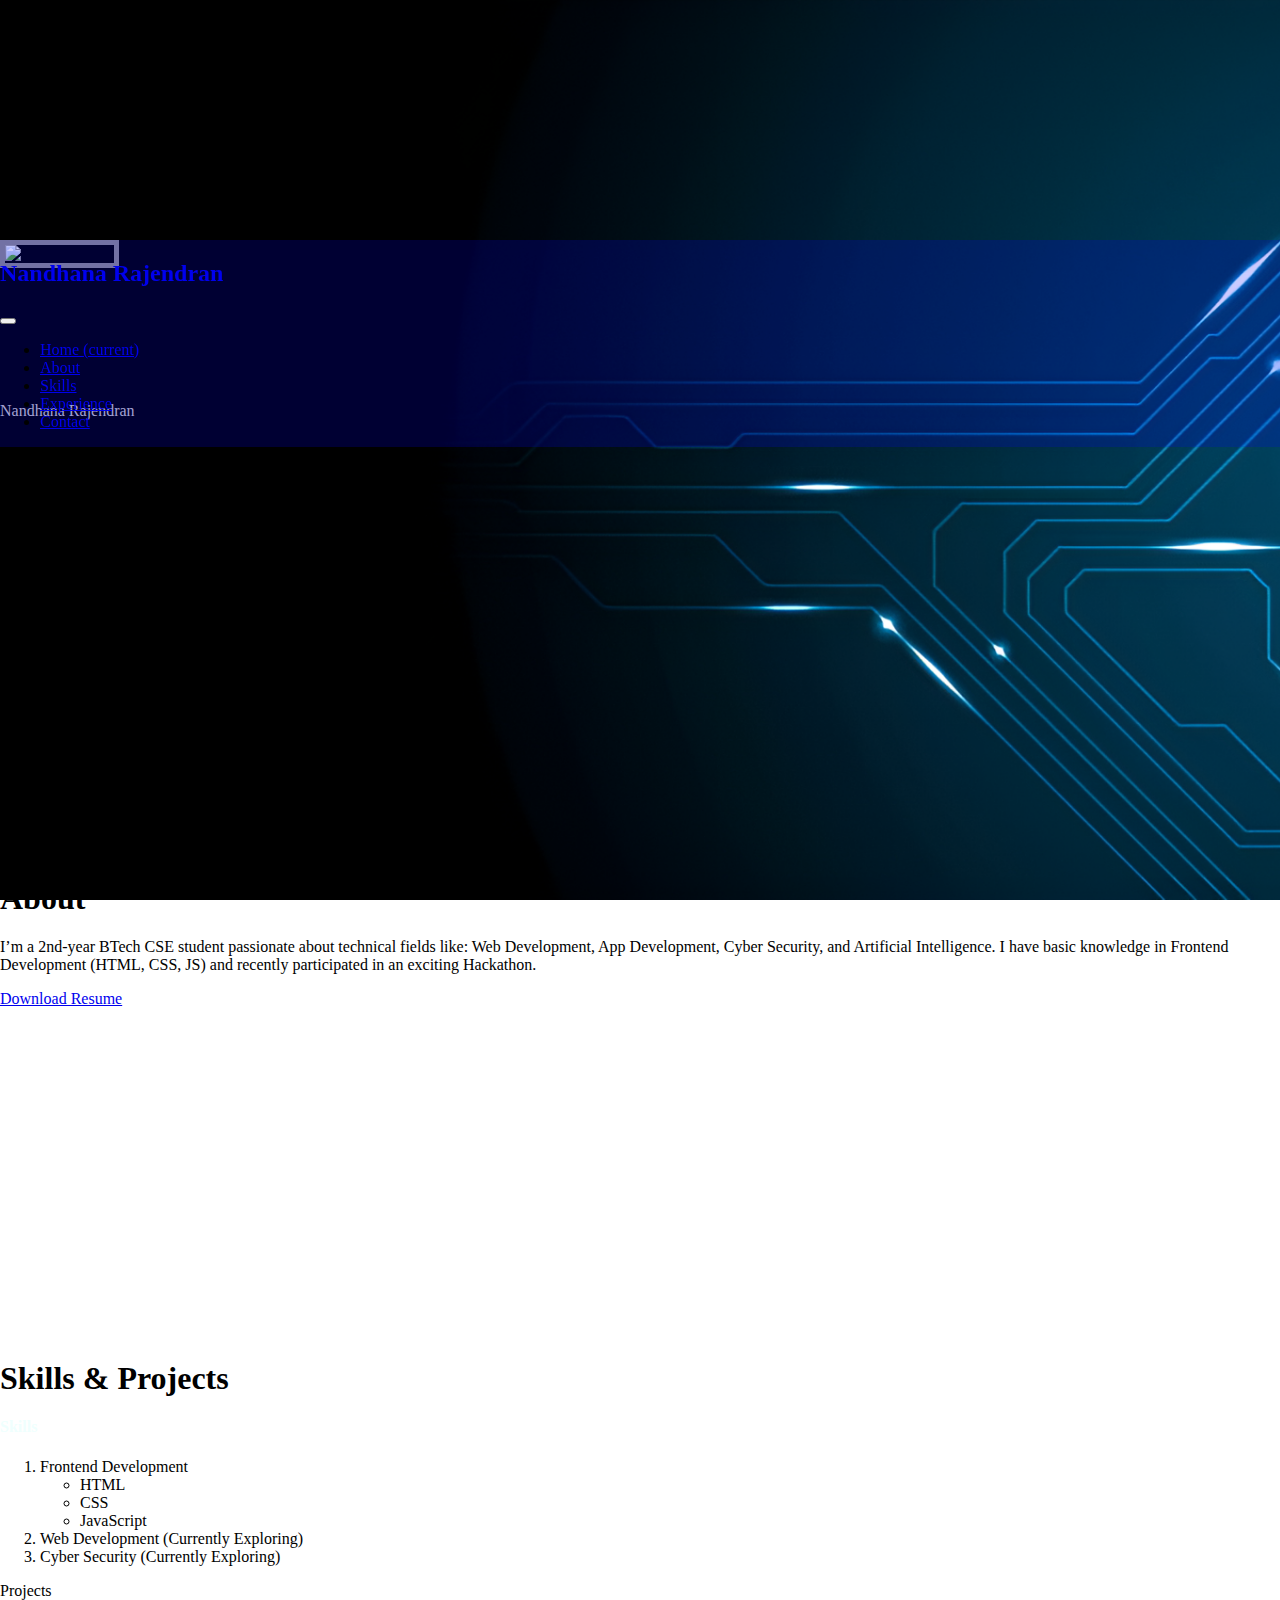
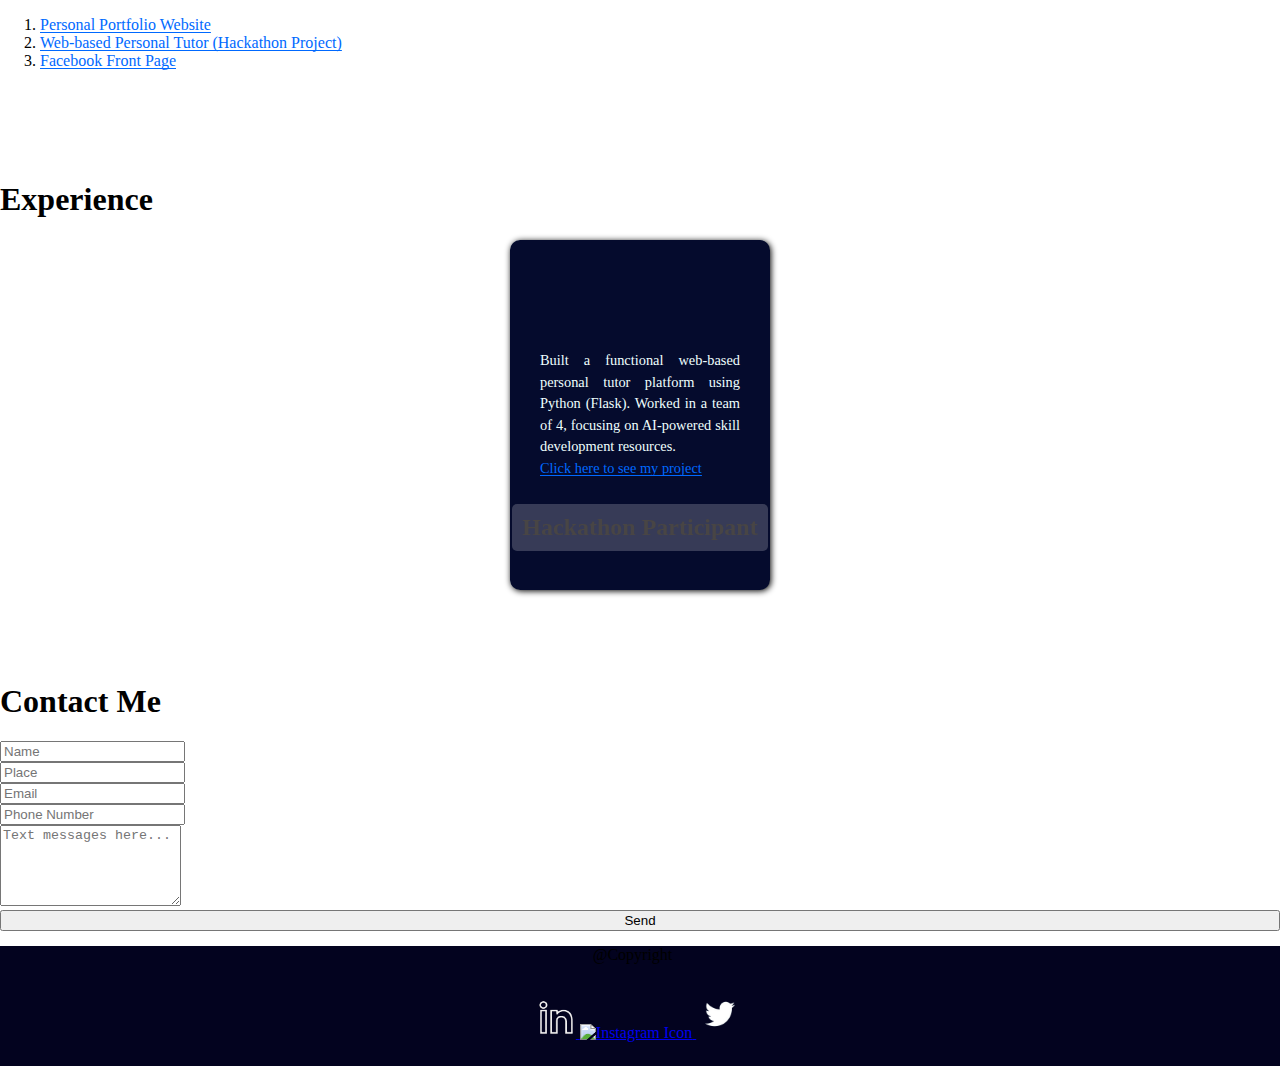
==== index.html @ a38b2cdb "Added resume link again" ====
<!DOCTYPE html>
<html lang="en">
<head>
    <meta charset="UTF-8">
    <meta name="viewport" content="width=device-width, initial-scale=1.0">
    
    <title>Nandhana Rajendran</title>
    <script src="https://code.jquery.com/jquery-3.6.0.min.js"></script>
    <link rel="icon" href="https://media.licdn.com/dms/image/v2/D5603AQGj_cmFMJHhUA/profile-displayphoto-shrink_200_200/profile-displayphoto-shrink_200_200/0/1724249133716?e=2147483647&v=beta&t=ODwcElMKSD3dZS6E4UB-l1m33o4AKypp3O7kQha-hsE">
    <link rel="stylesheet" href="https://cdn.jsdelivr.net/npm/bootstrap@4.6.2/dist/css/bootstrap.min.css" integrity="sha384-xOolHFLEh07PJGoPkLv1IbcEPTNtaed2xpHsD9ESMhqIYd0nLMwNLD69Npy4HI+N" crossorigin="anonymous">
    <link rel="stylesheet" href="style.css" type="text/css">
</head>
<body>
    <header style="position: fixed; width: 100%; z-index: 1; background-color: rgba(0, 0, 255, 0.2); backdrop-filter: blur(0.5px);">
        <div class="container-fluid">
            <div class="row align-items-center">
                <!-- Logo/Name Section -->
                <div class="col-md-6 col-9">
                    <a href="index.html" style="text-decoration: none;">
                        <h2 class="text-white p-3 pl-md-5" style="font-weight: bold;">Nandhana Rajendran</h2>
                    </a>
                </div>
    
                <!-- Navbar Section -->
                <div class="col-md-6 col-3">
                    <nav class="navbar navbar-expand-lg navbar-light">
                        <button class="navbar-toggler ml-auto" type="button" data-toggle="collapse" data-target="#navbarNav" aria-controls="navbarNav" aria-expanded="false" aria-label="Toggle navigation">
                            <span class="navbar-toggler-icon"></span>
                        </button>
    
                        <div class="collapse navbar-collapse" id="navbarNav">
                            <ul class="navbar-nav ml-auto">
                                <li class="nav-item active">
                                    <a class="nav-link text-white" href="#Home-section">Home <span class="sr-only">(current)</span></a>
                                </li>
                                <li class="nav-item">
                                    <a class="nav-link text-white" href="#About-section">About</a>
                                </li>
                                <li class="nav-item">
                                    <a class="nav-link text-white" href="#Skills/Projects-section">Skills</a>
                                </li>
                                <li class="nav-item">
                                    <a class="nav-link text-white" href="#Experience-section">Experience</a>
                                </li>

                                <li class="nav-item">
                                    <a class="nav-link text-white" href="#Contact-section">Contact</a>
                                </li>
                            </ul>
                        </div>
                    </nav>
                </div>
            </div>
        </div>
    </header>
    
    <section class="p-5" id="Home-section">
        <div class="container-fluid" style="margin-top: 15em;height: 25em;">
            <div class="row align-items-center">
                <!-- Image Section -->
                <div class="col-md-6 text-center">
                    <img 
                        src="https://media.licdn.com/dms/image/v2/D5603AQGj_cmFMJHhUA/profile-displayphoto-shrink_200_200/profile-displayphoto-shrink_200_200/0/1724249133716?e=2147483647&v=beta&t=ODwcElMKSD3dZS6E4UB-l1m33o4AKypp3O7kQha-hsE" 
                        alt="Profile Picture" 
                        class="img-fluid rounded-circle" 
                        style="max-width: 200px; border: 5px solid #8f8e8e;">
                </div>
                <!-- Text Section -->
                <div class="col-md-6 text-center text-md-left pt-4 pt-md-0">
                    <h4 class="mb-3 text-light">Computer Science Engineering Student</h4>
                    <h5 class="text-light">GEC Idukki</h5>
                    <p class="mt-3 font-italic text-light">"The choices we make will make us"</p>
                    <footer class="blockquote-footer" style="color: #cccbcb;"> Nandhana Rajendran</footer>
                </div>
            </div>
        </div>
    </section>
    
    <section class="p-5 "  id="About-section">
        <div class="container-fluid" style="height: 25em;margin-top: 15em;">
            <h1 class="text-center mb-5 text-light" >About</h1>
            <div class="row justify-content-center">
                <div class="col-12 col-md-8 text-center">
                    <p class="text-light mb-4">
                        I’m a 2nd-year BTech CSE student passionate about technical fields like: 
                        <span class="font-weight-bold text-light pl-3 mb-4">Web Development, App Development, Cyber Security, and Artificial Intelligence.</span>
                    
                        I have basic knowledge in Frontend Development (HTML, CSS, JS) and recently participated in an exciting Hackathon.
                    </p>
                    <a href="My_resume.pdf" download="Resume_Nandhana_Rajendran.pdf" class="btn btn-primary">Download Resume</a>

                </div>
            </div>
        </div>
    </section>
    
    <section class="p-5" id="Skills/Projects-section">
        <div class="container-fluid" style="height: 25em;margin-top: 5em;">
            <h1 class="text-center mb-5 text-light ">Skills & Projects</h1>         
            <div class="container mt-4">
                <div class="row justify-content-center">
                    <!-- Skills Card (Left) -->
                    <div class="col-12 col-md-5 mb-4 d-flex" >
                        <div class="card border-success mb-3 w-100 h-100 d-flex flex-column">
                            <div class="card-header bg-dark border-success"><h4 id="text">Skills</h4></div>
                            <div class="card-body bg-dark text-light d-flex flex-column justify-content-center" >
                                <ol>
                                    <li>Frontend Development
                                        <ul>
                                            <li>HTML</li>
                                            <li>CSS</li>
                                            <li>JavaScript</li>
                                        </ul>
                                    </li>
                                    <li>Web Development (Currently Exploring)</li>
                                    <li>Cyber Security (Currently Exploring)</li>
                                </ol>
                            </div>
                        </div>
                    </div>
            
                    <!-- Projects Card (Right) -->
                    <div class="col-12 col-md-5 mb-4 d-flex" >
                        <div class="card border-success mb-3 w-100 h-100 d-flex flex-column">
                            <div class="card-header text-light bg-dark border-success">Projects</div>
                            <div class="card-body bg-dark text-light d-flex flex-column justify-content-center">
                                <ol>
                                    <li><a href="https://nandhanarajendran.github.io/nandhanarajendran/" class="projectlink text-light">Personal Portfolio Website</a></li>
                                    <li><a href="https://navyamariamjohn.github.io/Axon/" class="projectlink text-light">Web-based Personal Tutor (Hackathon Project)</a></li>
                                    <li><a href="https://nandhanarajendran.github.io/FacebookFrontPage/" class="projectlink text-light">Facebook Front Page</a></li>
                                </ol>
                            </div>
                        </div>
                    </div>
                </div>
            </div>
        </div>
    </section>
    
    

    <section class="p-5" id="Experience-section">
        <div class="container-fluid mt-5" style="height: 30em;">
            <h1 class="text-center mb-4 text-light">Experience</h1>
            <div class="row">
                <!-- Card 1 -->
                <div class="col-md-4 mb-4">
                    <div class="book">
                        <div class="cover">
                            <h5 class="card-title">Hackathon Participant</h5>
                        </div>
                        <div class="content">
                            <p class="card-text">
                                Built a functional web-based personal tutor platform using Python (Flask).
                                Worked in a team of 4, focusing on AI-powered skill development resources.<br>
                                <a href="https://navyamariamjohn.github.io/Axon/" class="projectlink">Click here to see my project</a>
                            </p>
                        </div>
                    </div>
                </div>
            </div>
        </div>
    </section>
    
    <section class="ml-2" id="Contact-section">
        <div class="container-fluid mt-4">
            <div class="row pt-3">
                <h1 class="text-center col-12 mb-4 text-light">Contact Me</h1>
                <form id="submit-form" action="" class="row w-100 px-5">
                    <!-- Left column -->
                    <div class="form-group col-md-6 col-12">
                        <input class="form-control mb-3" type="text" placeholder="Name" required="true">
                    </div>
                    <!-- Right column -->
                    <div class="form-group col-md-6 col-12">
                        <input type="text" class="form-control mb-3" placeholder="Place" required="true">
                    </div>
                    <!-- Email field -->
                    <div class="form-group col-md-6 col-12">
                        <input class="form-control mb-3" type="email" placeholder="Email" required="true">
                    </div>
                    <!-- Phone number -->
                    <div class="form-group col-md-6 col-12">
                        <input type="tel" class="form-control mb-3" placeholder="Phone Number">
                    </div>
                    <!-- Textarea -->
                    <div class="form-group col-12">
                        <textarea class="form-control mb-3" rows="5" placeholder="Text messages here..."></textarea>
                    </div>
                    <!-- Button centered -->
                    <div class="form-group col-12 text-center">
                        <button type="submit" class="btn btn-primary" style="width: 100%;">Send</button>
                    </div>
                </form>
            </div>
        </div>
    </section>

    <footer style="background-color: rgb(3, 3, 31); height: 7.5em;">
        <div class="container text-center text-light" >
            <div class="row ">
                <div class="col-md-12" style="text-align:center; ">
                    <p style="margin-top: 15px;margin-right: 15px;">@Copyright</p>
                    <a href="https://www.linkedin.com/in/nandhana-rajendran-581332304?utm_source=share&utm_campaign=share_via&utm_content=profile&utm_medium=android_app" class="icon">
                        <img src="linkedin-removebg-preview.png" alt="LinkedIn Icon" style="width: 2.5em; margin-top: 1px;">
                    </a>
                    <a href="https://www.instagram.com/crazy_psyche_?igsh=MW05ZnFhOGg3ZTkzdg==" class="icon">
                        <img src="https://img.icons8.com/m_outlined/200/FFFFFF/instagram-new--v2.png" alt="Instagram Icon" style="width: 2.3em;margin-top: 10px;">
                    </a>
                    <a href="https://x.com/Nandhana_PR_?t=JYa28MVkNIq2ptMJVej4LA&s=09" class="icon">
                        <img src="twitter-removebg-preview.png" alt="Twitter Icon" style="width: 3em;margin-top: 10px;">
                    </a>
                    
                </div>
            </div>
        </div>
    </footer>



   
    <script src="https://cdn.jsdelivr.net/npm/popper.js@1.16.1/dist/umd/popper.min.js" integrity="sha384-9/reFTGAW83EW2RDu2S0VKaIzap3H66lZH81PoYlFhbGU+6BZp6G7niu735Sk7lN" crossorigin="anonymous"></script>
    <script src="https://cdn.jsdelivr.net/npm/bootstrap@4.6.2/dist/js/bootstrap.min.js" integrity="sha384-+sLIOodYLS7CIrQpBjl+C7nPvqq+FbNUBDunl/OZv93DB7Ln/533i8e/mZXLi/P+" crossorigin="anonymous"></script>
   

    <script>
        $("#submit-form").submit((e)=>{
            e.preventDefault()
            $.ajax({
                url:"https://script.google.com/macros/s/AKfycbwpc303O0jQHIRCZm8H4dCjyQ5shJPN2wZEeqZCT5_t5BeEvz9gezL5pn_VggtBOR8o/exec",
                data:$("#submit-form").serialize(),
                method:"post",
                success:function (response){
                    console.log("FUnctio working properly")
                    alert("Form submitted successfully")
                    window.location.reload()
                    //window.location.href="https://google.com"
                },
                error:function (err){
                    alert("Something Error")
    
                }
            })
        })
    </script>
</body>
</html>
---- style.css ----
.navbar-toggler-icon{
    filter: invert(1);
}
html{
    scroll-behavior: smooth;
}
.book {
    position: relative;
    width: 260px;
    height: 350px;
    border-radius: 10px;
    background-color: #effffe;
    box-shadow: 1px 1px 6px #000;
    transform: preserve-3d;
    perspective: 2000px;
    display: flex;
    align-items: center;
    justify-content: center;
    color: #000;
    text-align: center;
    margin: auto;
    overflow: hidden;
}

.book:hover .cover {
    transition: all 0.5s;
    transform: rotateY(-80deg);
}

.cover {
    position: absolute;
    width: 100%;
    height: 100%;
    background-size: cover;
    background-position: center;
    transform-origin: 0;
    box-shadow: 1px 1px 1px #000;
    display: flex;
    flex-direction: column;
    align-items: center;
    justify-content: space-around;
    transition: all 0.5s;
    border-radius: 10px;
}

.content {
    width: 90%;
    height: 90%;
    display: flex;
    align-items: center;
    justify-content: center;
    text-align: center;
    background-color: #050b2d;
    color: #effffe;
    padding: 20px;
    border-radius: 10px;
    box-shadow: 0 5px 15px rgba(0, 0, 0, 0.2);
}

.card-title {
    font-size: 1.5rem;
    color: rgb(72, 69, 69);
    background: rgba(255, 255, 255, 0.2);
    backdrop-filter: blur(10px);
    padding: 10px;
    margin-top: 11em;
    border-radius: 5px;
    text-align: center;
    z-index: 1;
}

.card-text {
    font-size: 0.9rem;
    line-height: 1.5;
    text-align: justify;
    color: #effffe;
    padding: 10px;
    margin: 0;
    
}
/* Hover styles for icons */
.icon img {
    transition: transform 0.3s ease, filter 0.3s ease;
}

.icon img:hover {
    transform: scale(1.2); /* Enlarges the icon */
    filter: brightness(1.5); /* Brightens the icon */
}
body{
    background-image: url('BackgroundPic_enhanced.png');
    background-size: cover; /* Ensures the image covers the whole background */
    background-position: center; /* Centers the image */
    background-attachment: fixed; /* Makes the background image stay fixed when scrolling */
    height: 100vh; /* Makes sure the background covers the entire viewport height */
    margin: 0; /* Removes any default margin */
    opacity: 10px;
}
@media (max-width: 768px) {
    .form-group input, .form-group textarea {
        width: 100% !important; /* Ensure the inputs take the full width */
        font-size: 1.2rem; /* Adjust font size for better visibility */
        padding: 1rem; /* Increase padding for more space inside the input fields */
    }
}
.projectlink{
    background: linear-gradient(rgb(0, 105, 255), rgb(0, 105, 255)) center bottom / 100% 1px no-repeat;
    border-bottom: medium;
    color: rgb(0, 105, 255);
    text-decoration: none;
    transition: background 300ms ease-in-out, color 300ms ease-in-out;
}





/* Flip Card Container */
.flip-card {
    background-color: transparent;
    width: 100%;
    height: 250px;
    perspective: 1000px; /* Creates 3D space */
}

/* Flip Card Inner Wrapper */
.flip-card-inner {
    position: relative;
    width: 100%;
    height: 100%;
    text-align: center;
    transition: transform 0.6s;
    transform-style: preserve-3d;
}

/* Flip Card on Hover */
.flip-card:hover .flip-card-inner {
    transform: rotateY(180deg); /* Flip effect */
}

/* Front and Back Styles */
.flip-card-front,
.flip-card-back {
    position: absolute;
    width: 100%;
    height: 100%;
    backface-visibility: hidden; /* Hides the back side while front is visible */
    border-radius: 10px;
    display: flex;
    justify-content: center;
    align-items: center;
    padding: 1em;
    box-shadow: 0 4px 8px rgba(0, 0, 0, 0.2);
}

/* Front Side */
.flip-card-front {
    background: #282828;
    color: #ffffff;
}

/* Back Side */
.flip-card-back {
    background: #007bff;
    color: #ffffff;
    transform: rotateY(180deg); /* Flips the back content */
}
#card2{
    opacity: .10;
}
#text{
    color: #effffe;
}
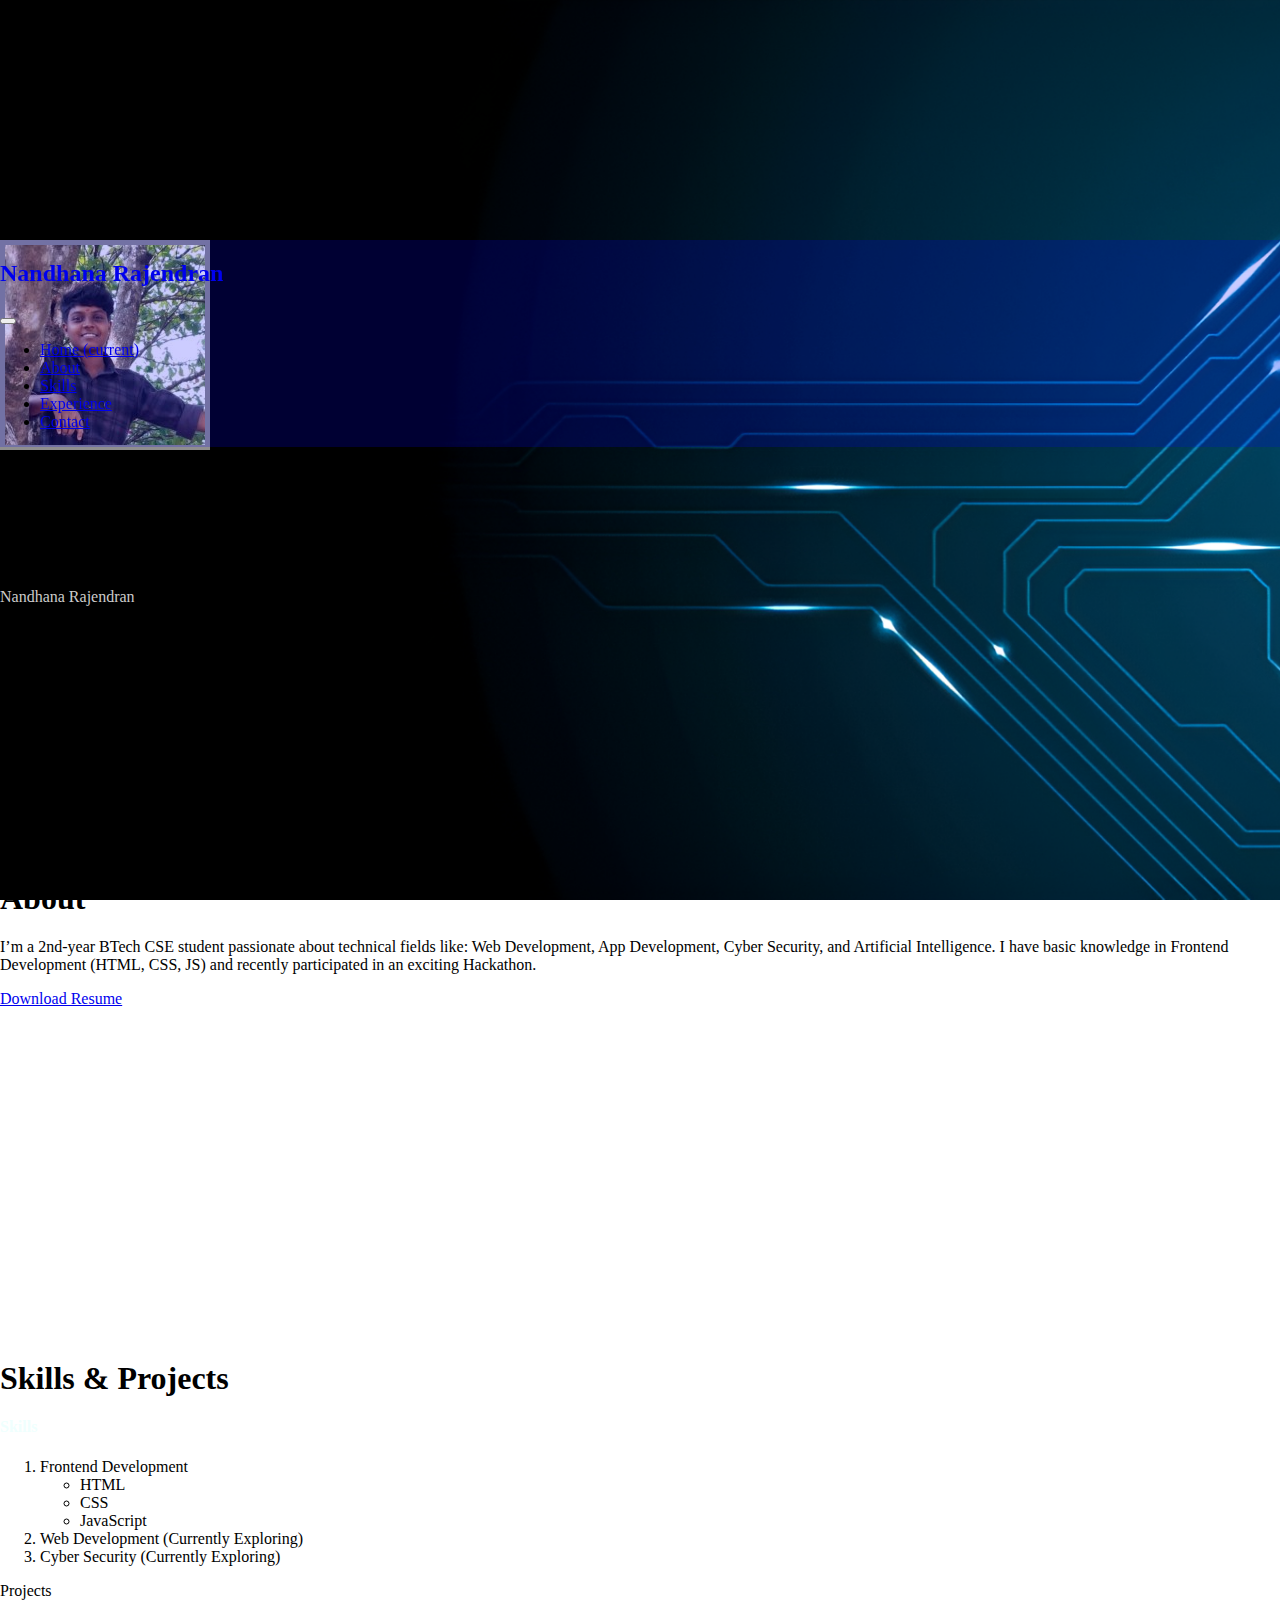
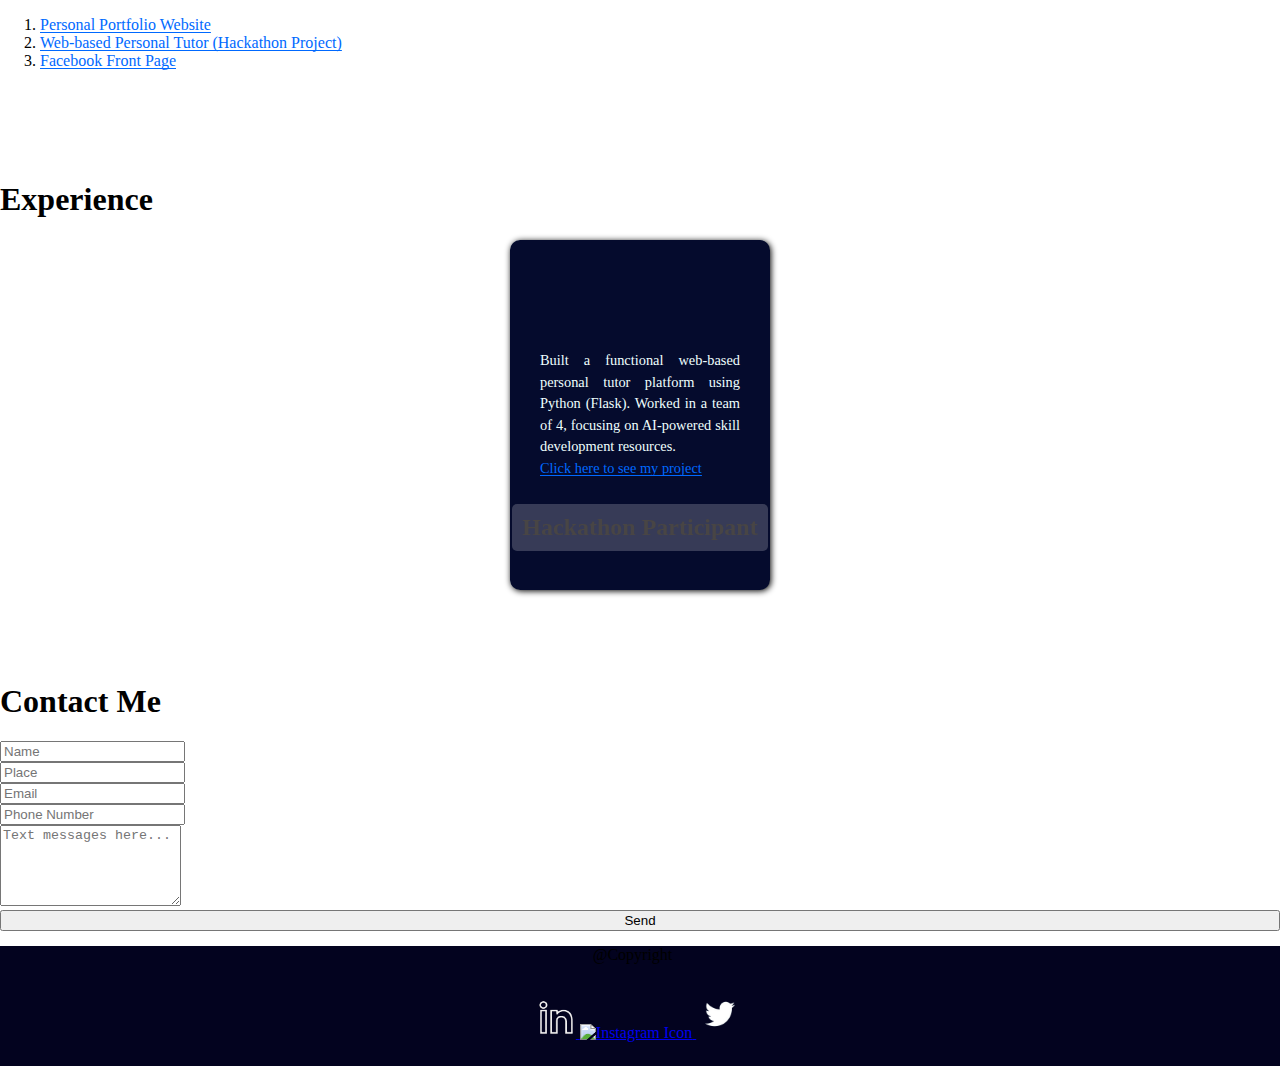
==== commit 7f12931e: "Profile pic stored locally" ====
--- a/index.html
+++ b/index.html
@@ -60,7 +60,7 @@
                 <!-- Image Section -->
                 <div class="col-md-6 text-center">
                     <img 
-                        src="https://media.licdn.com/dms/image/v2/D5603AQGj_cmFMJHhUA/profile-displayphoto-shrink_200_200/profile-displayphoto-shrink_200_200/0/1724249133716?e=2147483647&v=beta&t=ODwcElMKSD3dZS6E4UB-l1m33o4AKypp3O7kQha-hsE" 
+                        src="ProfilePic.jpeg" 
                         alt="Profile Picture" 
                         class="img-fluid rounded-circle" 
                         style="max-width: 200px; border: 5px solid #8f8e8e;">
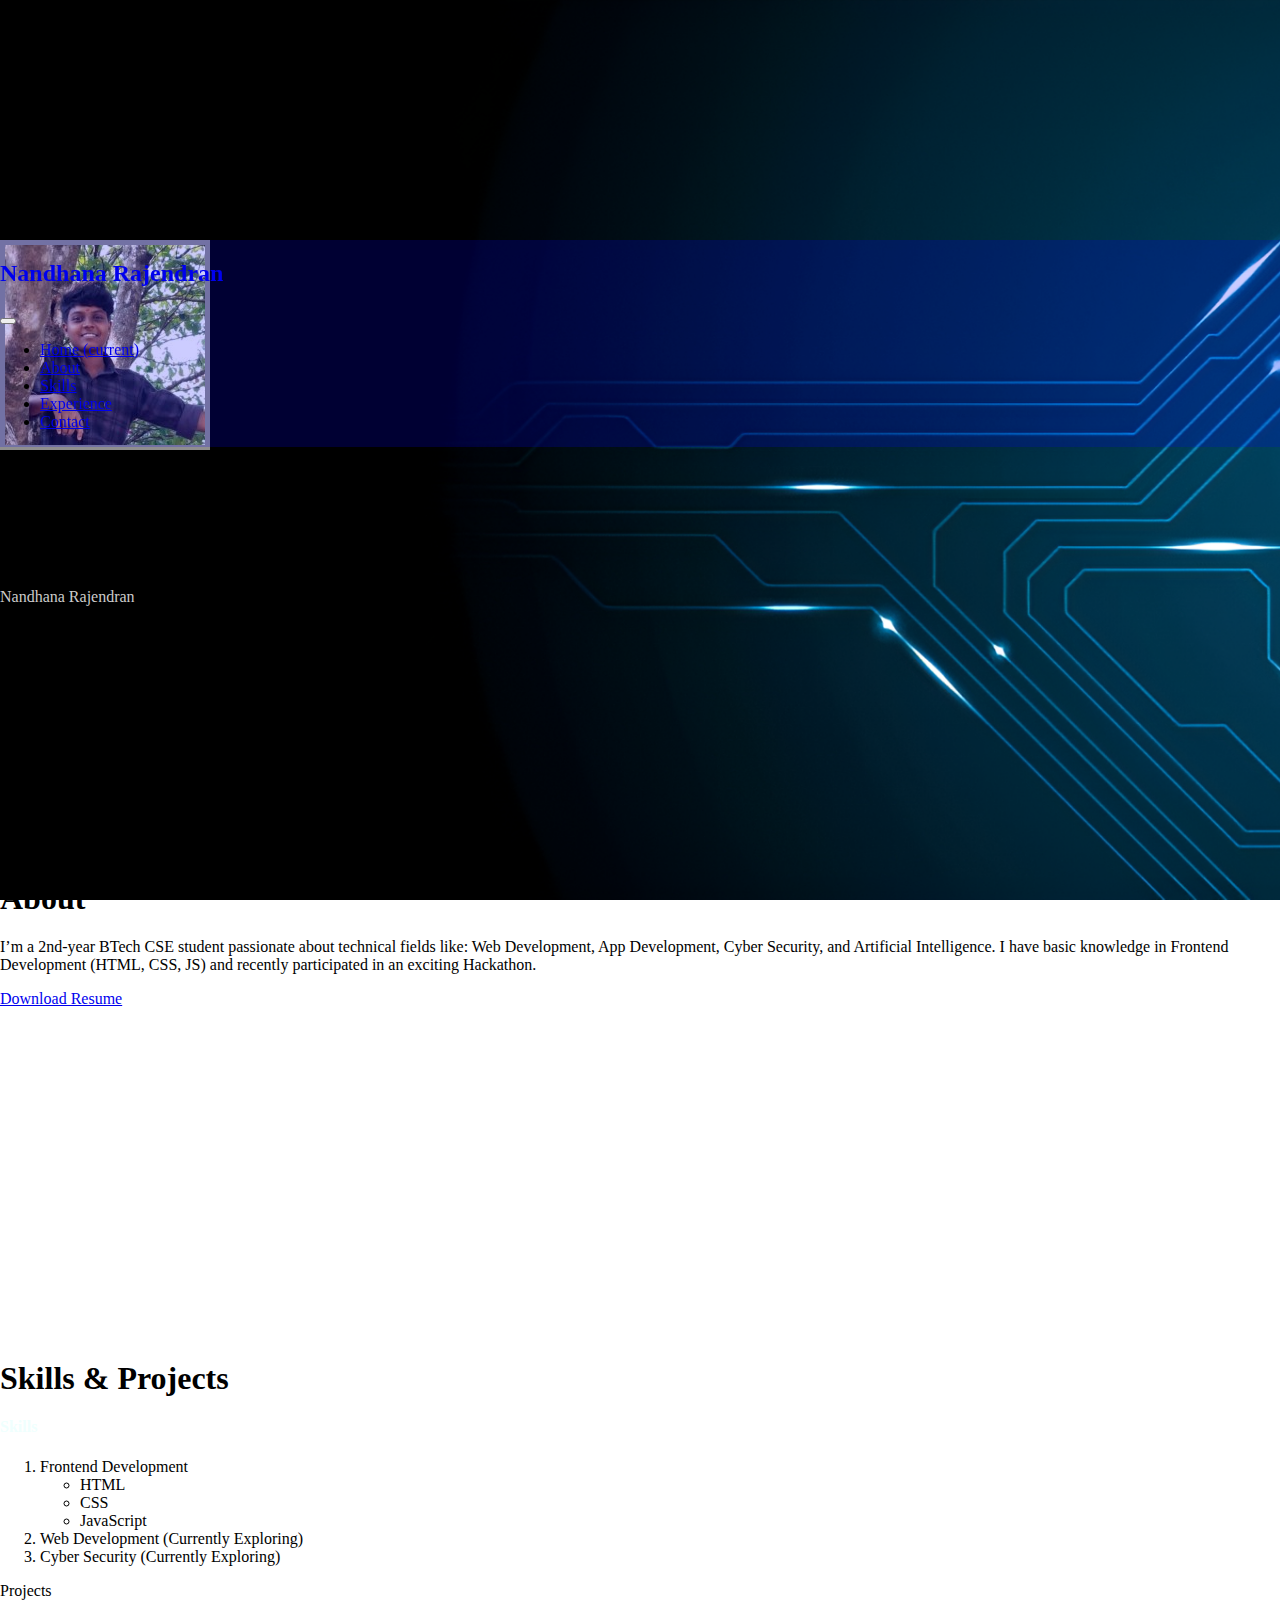
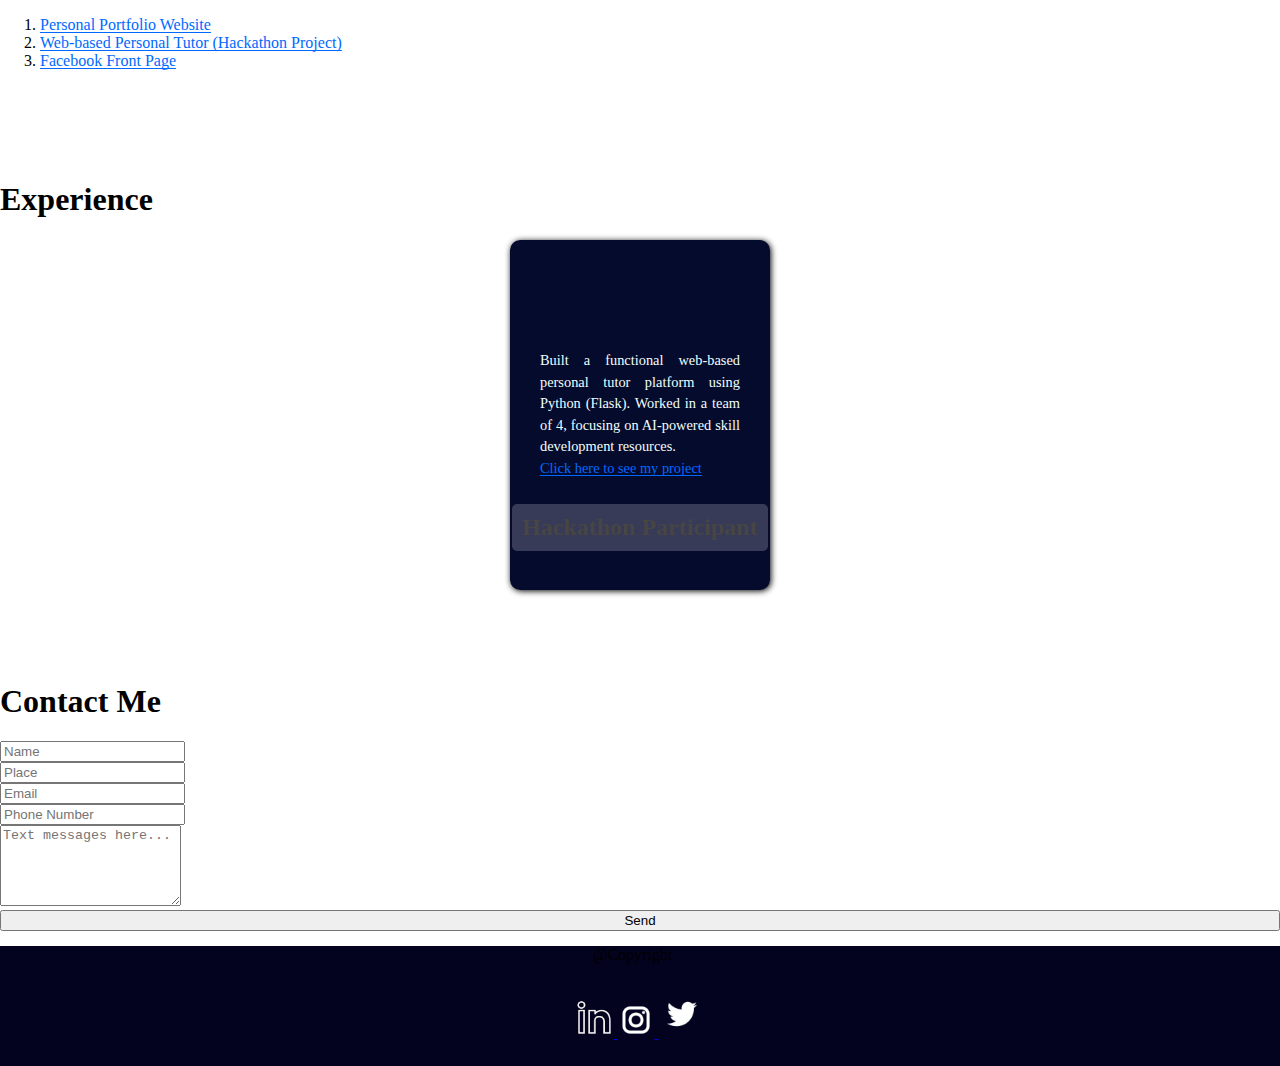
==== commit 77e2a92c: "Social media icons stored locally" ====
--- a/index.html
+++ b/index.html
@@ -205,7 +205,7 @@
                         <img src="linkedin-removebg-preview.png" alt="LinkedIn Icon" style="width: 2.5em; margin-top: 1px;">
                     </a>
                     <a href="https://www.instagram.com/crazy_psyche_?igsh=MW05ZnFhOGg3ZTkzdg==" class="icon">
-                        <img src="https://img.icons8.com/m_outlined/200/FFFFFF/instagram-new--v2.png" alt="Instagram Icon" style="width: 2.3em;margin-top: 10px;">
+                        <img src="instagramIcon.png" alt="Instagram Icon" style="width: 2.3em;margin-top: 10px;">
                     </a>
                     <a href="https://x.com/Nandhana_PR_?t=JYa28MVkNIq2ptMJVej4LA&s=09" class="icon">
                         <img src="twitter-removebg-preview.png" alt="Twitter Icon" style="width: 3em;margin-top: 10px;">
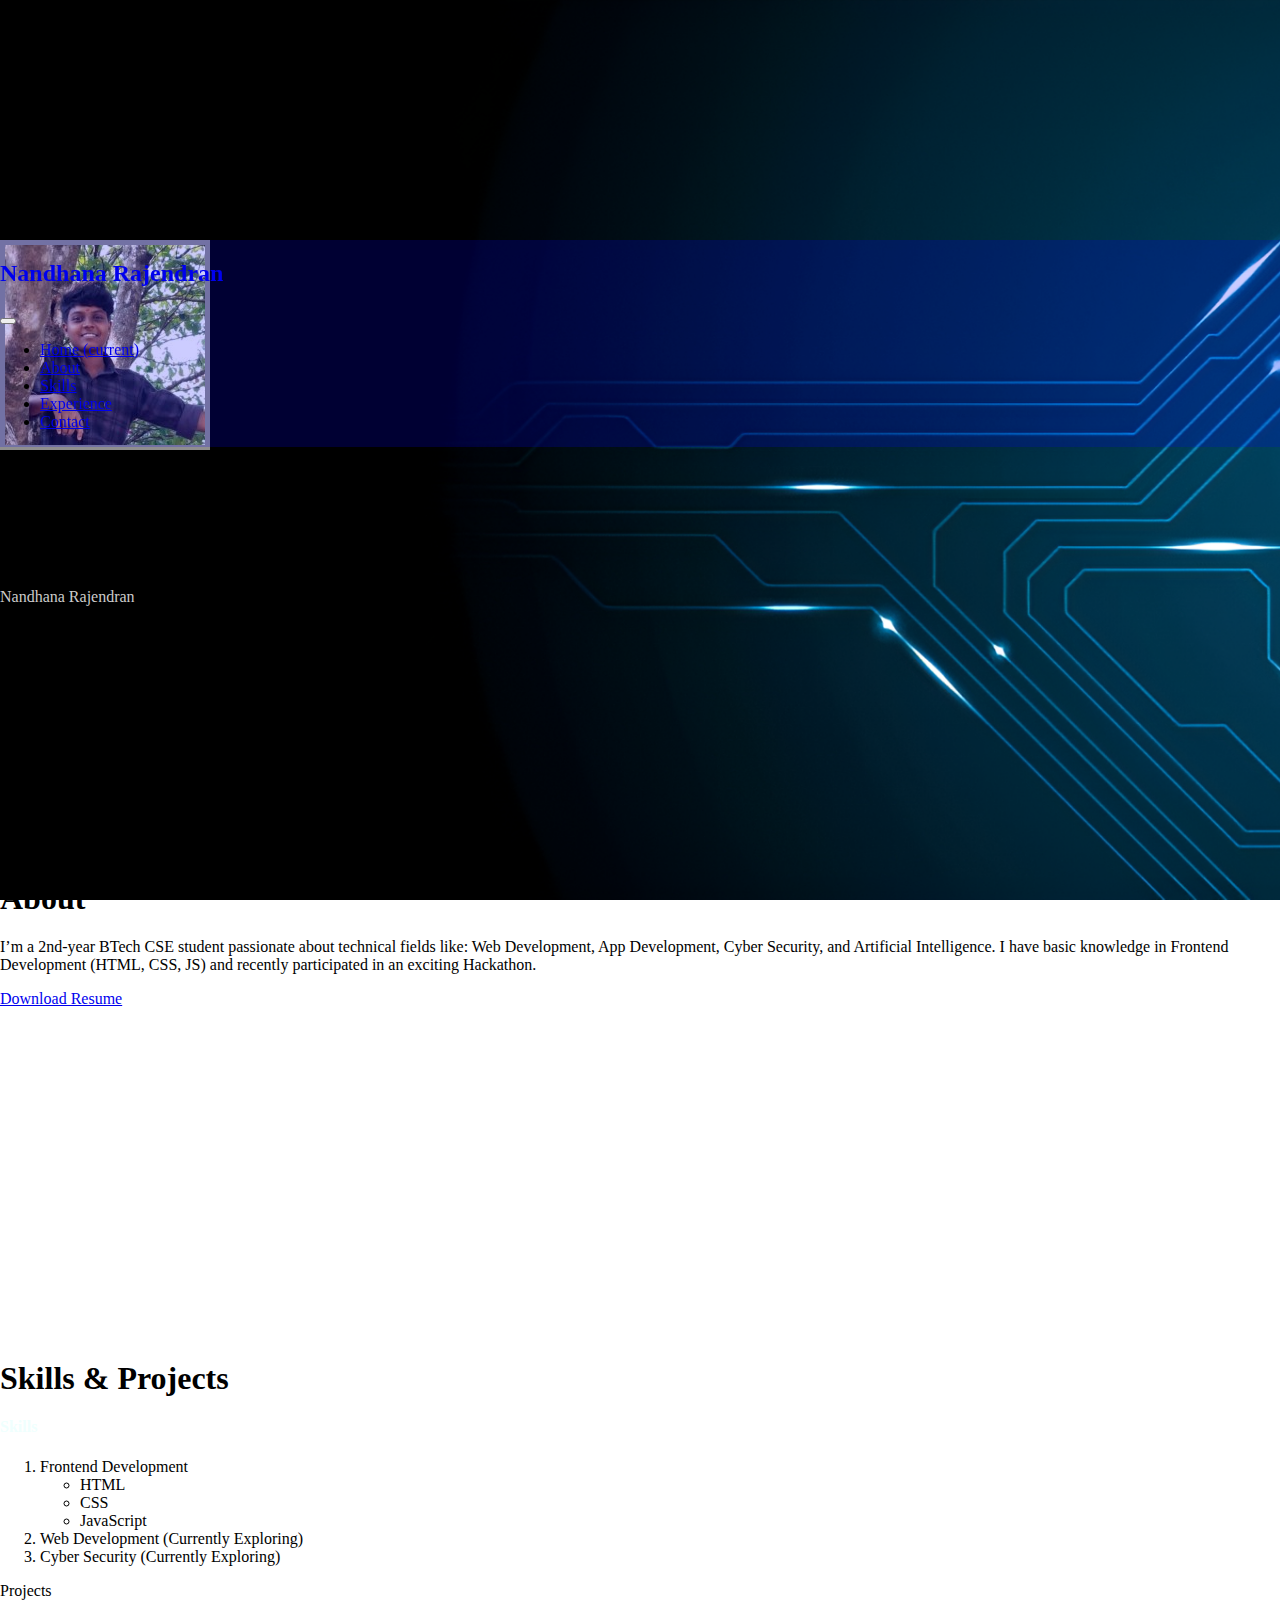
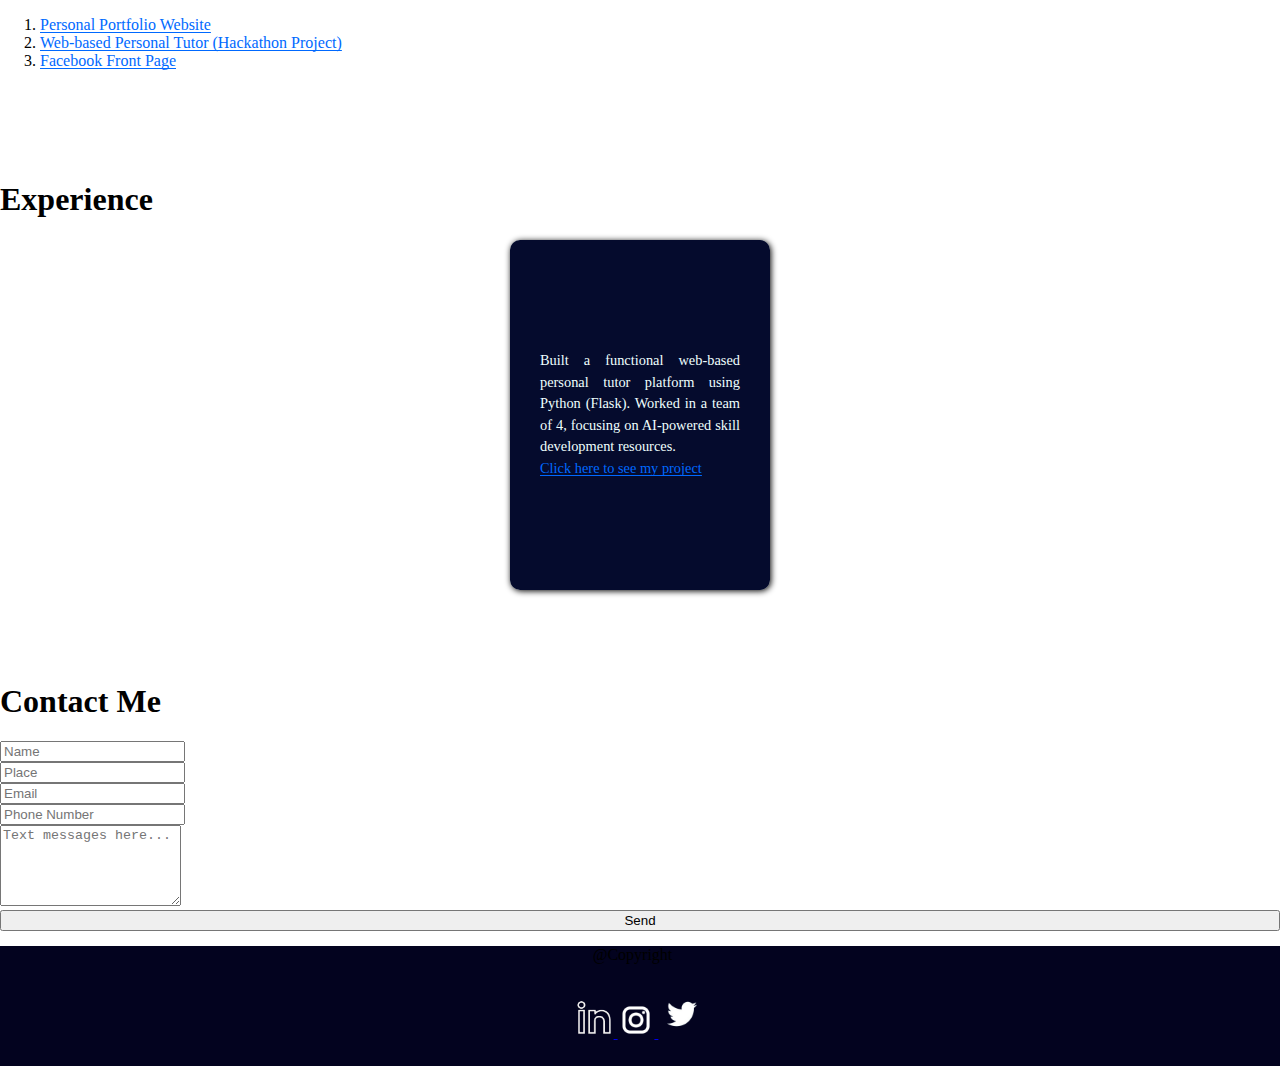
==== commit 29e6b002: "Removed book like card cover" ====
--- a/index.html
+++ b/index.html
@@ -87,7 +87,7 @@
                     
                         I have basic knowledge in Frontend Development (HTML, CSS, JS) and recently participated in an exciting Hackathon.
                     </p>
-                    <a href="My_resume.pdf" download="Resume_Nandhana_Rajendran.pdf" class="btn btn-primary">Download Resume</a>
+                    <a href="#" download="Resume_Nandhana_Rajendran.pdf" class="btn btn-primary">Download Resume</a>
 
                 </div>
             </div>
@@ -125,9 +125,9 @@
                             <div class="card-header text-light bg-dark border-success">Projects</div>
                             <div class="card-body bg-dark text-light d-flex flex-column justify-content-center">
                                 <ol>
-                                    <li><a href="https://nandhanarajendran.github.io/nandhanarajendran/" class="projectlink text-light">Personal Portfolio Website</a></li>
-                                    <li><a href="https://navyamariamjohn.github.io/Axon/" class="projectlink text-light">Web-based Personal Tutor (Hackathon Project)</a></li>
-                                    <li><a href="https://nandhanarajendran.github.io/FacebookFrontPage/" class="projectlink text-light">Facebook Front Page</a></li>
+                                    <li><a href="" class="projectlink text-light">Personal Portfolio Website</a></li>
+                                    <li><a href="" class="projectlink text-light">Web-based Personal Tutor (Hackathon Project)</a></li>
+                                    <li><a href="" class="projectlink text-light">Facebook Front Page</a></li>
                                 </ol>
                             </div>
                         </div>
@@ -146,14 +146,12 @@
                 <!-- Card 1 -->
                 <div class="col-md-4 mb-4">
                     <div class="book">
-                        <div class="cover">
-                            <h5 class="card-title">Hackathon Participant</h5>
-                        </div>
+                       
                         <div class="content">
                             <p class="card-text">
                                 Built a functional web-based personal tutor platform using Python (Flask).
                                 Worked in a team of 4, focusing on AI-powered skill development resources.<br>
-                                <a href="https://navyamariamjohn.github.io/Axon/" class="projectlink">Click here to see my project</a>
+                                <a href="" class="projectlink">Click here to see my project</a>
                             </p>
                         </div>
                     </div>
@@ -201,13 +199,13 @@
             <div class="row ">
                 <div class="col-md-12" style="text-align:center; ">
                     <p style="margin-top: 15px;margin-right: 15px;">@Copyright</p>
-                    <a href="https://www.linkedin.com/in/nandhana-rajendran-581332304?utm_source=share&utm_campaign=share_via&utm_content=profile&utm_medium=android_app" class="icon">
+                    <a href="#" class="icon">
                         <img src="linkedin-removebg-preview.png" alt="LinkedIn Icon" style="width: 2.5em; margin-top: 1px;">
                     </a>
-                    <a href="https://www.instagram.com/crazy_psyche_?igsh=MW05ZnFhOGg3ZTkzdg==" class="icon">
+                    <a href="#" class="icon">
                         <img src="instagramIcon.png" alt="Instagram Icon" style="width: 2.3em;margin-top: 10px;">
                     </a>
-                    <a href="https://x.com/Nandhana_PR_?t=JYa28MVkNIq2ptMJVej4LA&s=09" class="icon">
+                    <a href="#" class="icon">
                         <img src="twitter-removebg-preview.png" alt="Twitter Icon" style="width: 3em;margin-top: 10px;">
                     </a>
                     
@@ -223,25 +221,6 @@
     <script src="https://cdn.jsdelivr.net/npm/bootstrap@4.6.2/dist/js/bootstrap.min.js" integrity="sha384-+sLIOodYLS7CIrQpBjl+C7nPvqq+FbNUBDunl/OZv93DB7Ln/533i8e/mZXLi/P+" crossorigin="anonymous"></script>
    
 
-    <script>
-        $("#submit-form").submit((e)=>{
-            e.preventDefault()
-            $.ajax({
-                url:"https://script.google.com/macros/s/AKfycbwpc303O0jQHIRCZm8H4dCjyQ5shJPN2wZEeqZCT5_t5BeEvz9gezL5pn_VggtBOR8o/exec",
-                data:$("#submit-form").serialize(),
-                method:"post",
-                success:function (response){
-                    console.log("FUnctio working properly")
-                    alert("Form submitted successfully")
-                    window.location.reload()
-                    //window.location.href="https://google.com"
-                },
-                error:function (err){
-                    alert("Something Error")
-    
-                }
-            })
-        })
-    </script>
+    
 </body>
 </html>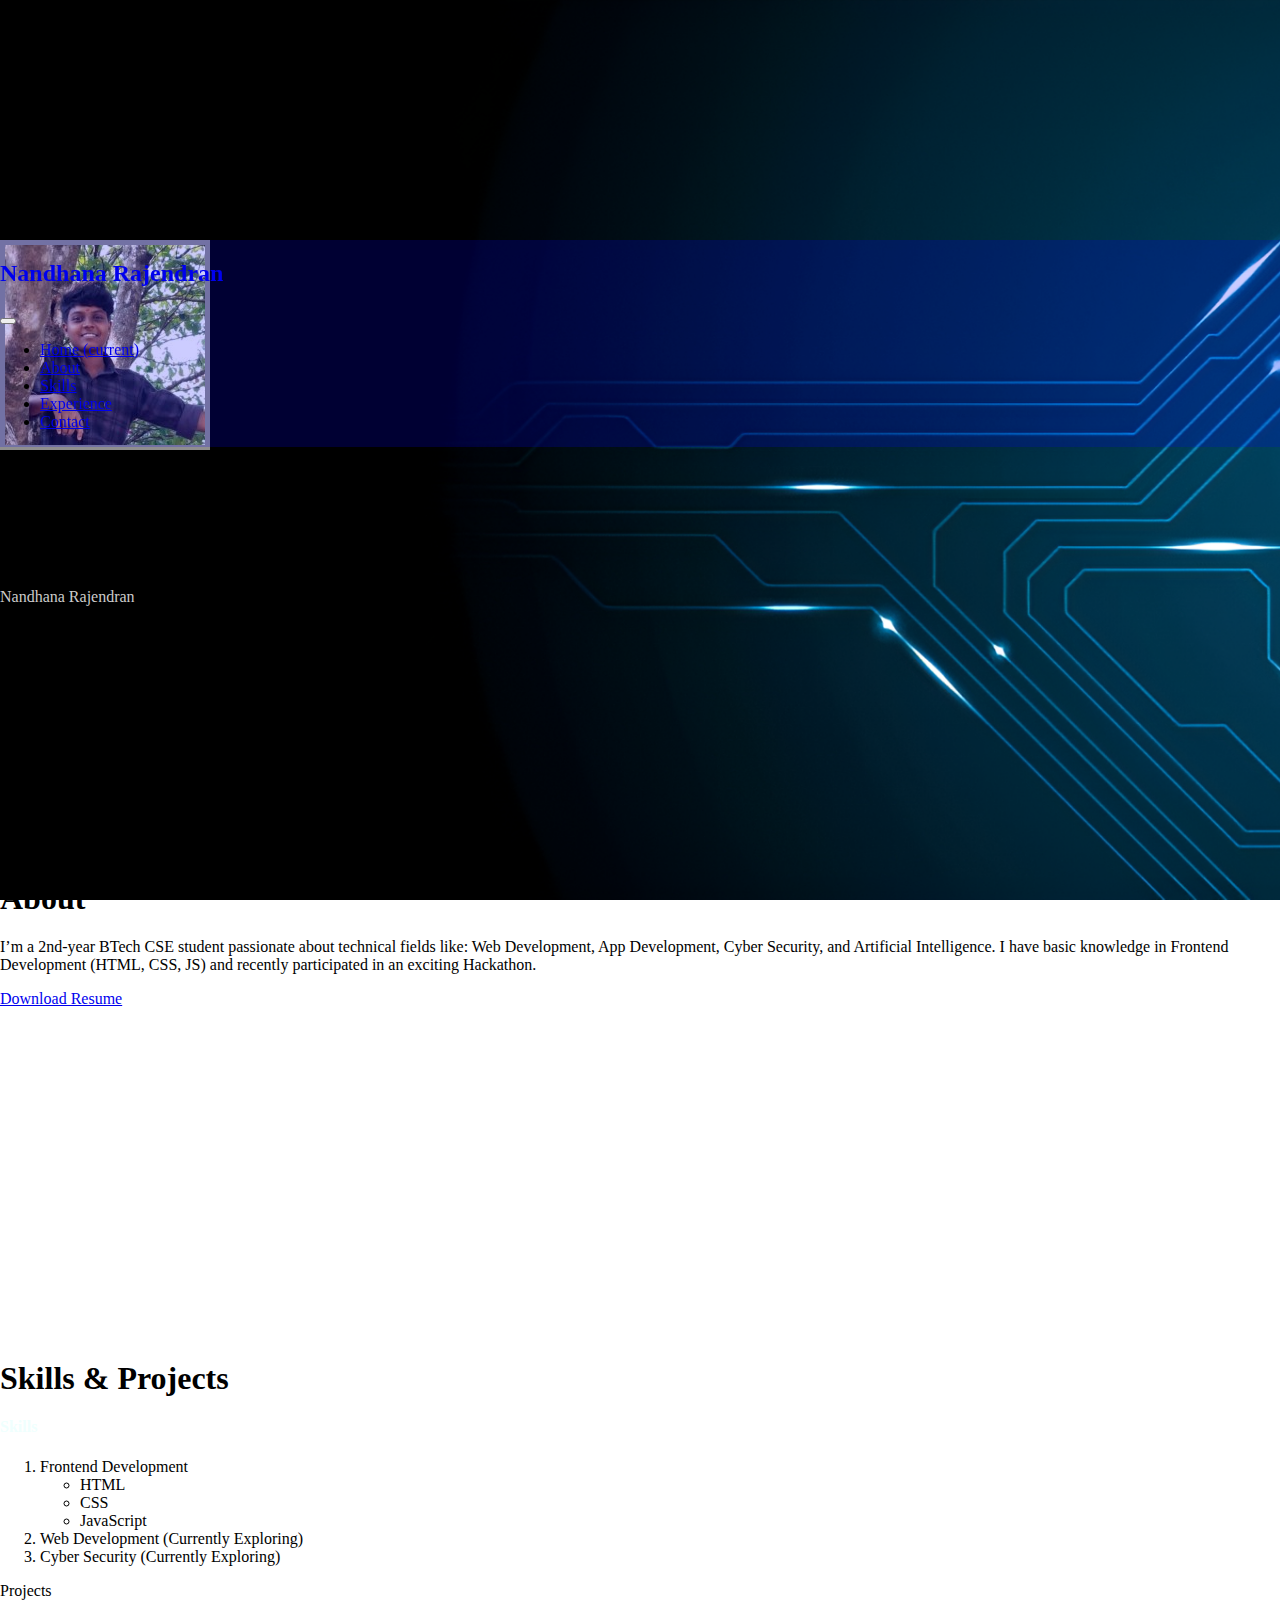
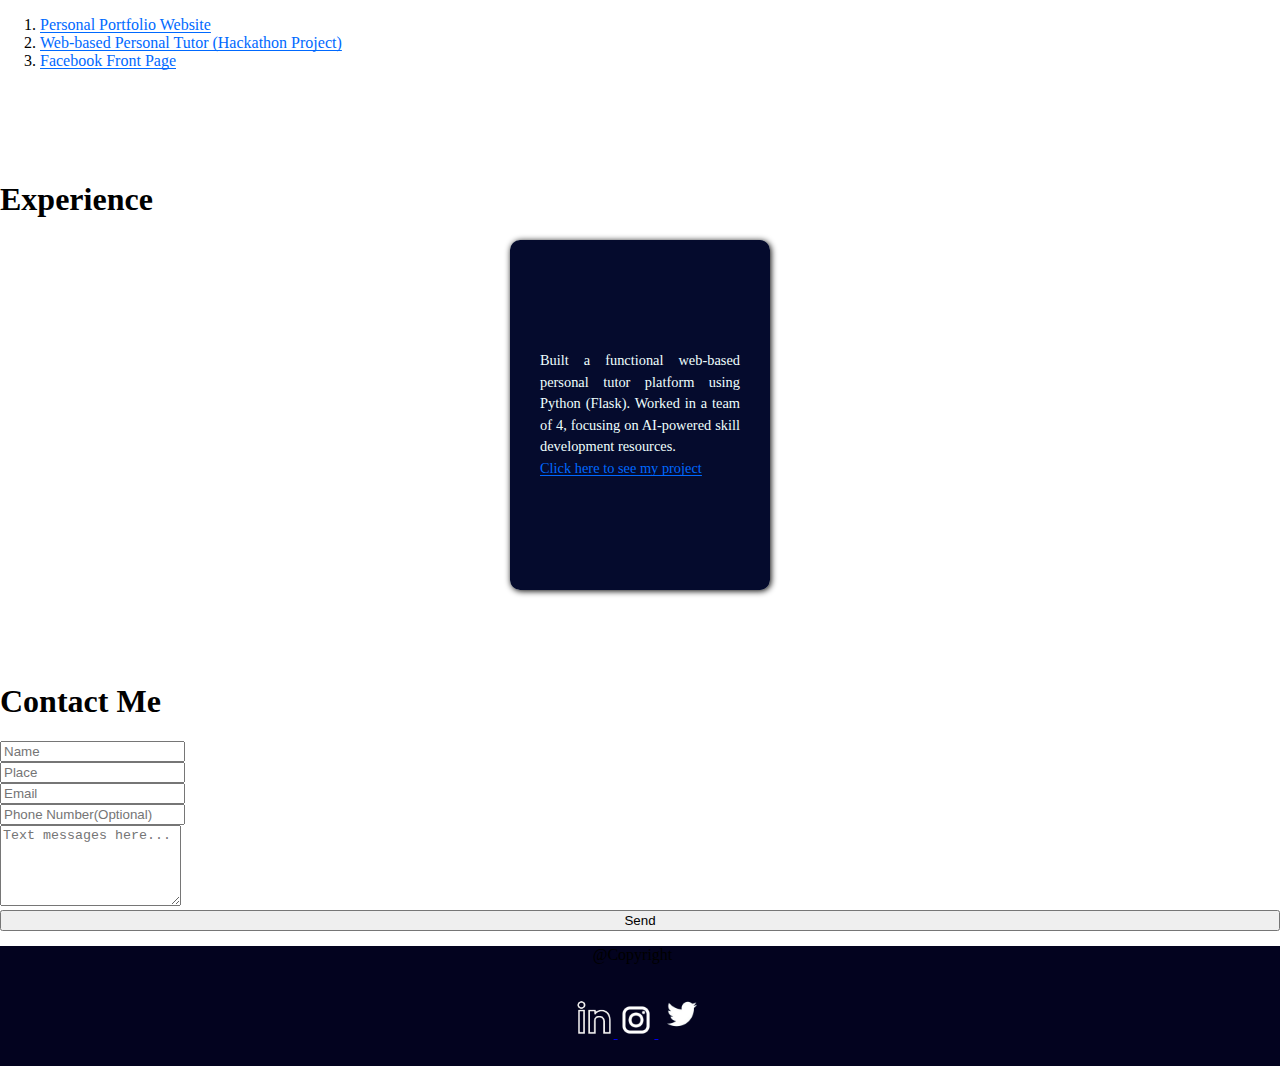
==== commit 001e36ca: "Phone number changed as optional)" ====
--- a/index.html
+++ b/index.html
@@ -179,7 +179,7 @@
                     </div>
                     <!-- Phone number -->
                     <div class="form-group col-md-6 col-12">
-                        <input type="tel" class="form-control mb-3" placeholder="Phone Number">
+                        <input type="tel" class="form-control mb-3" placeholder="Phone Number(Optional)">
                     </div>
                     <!-- Textarea -->
                     <div class="form-group col-12">
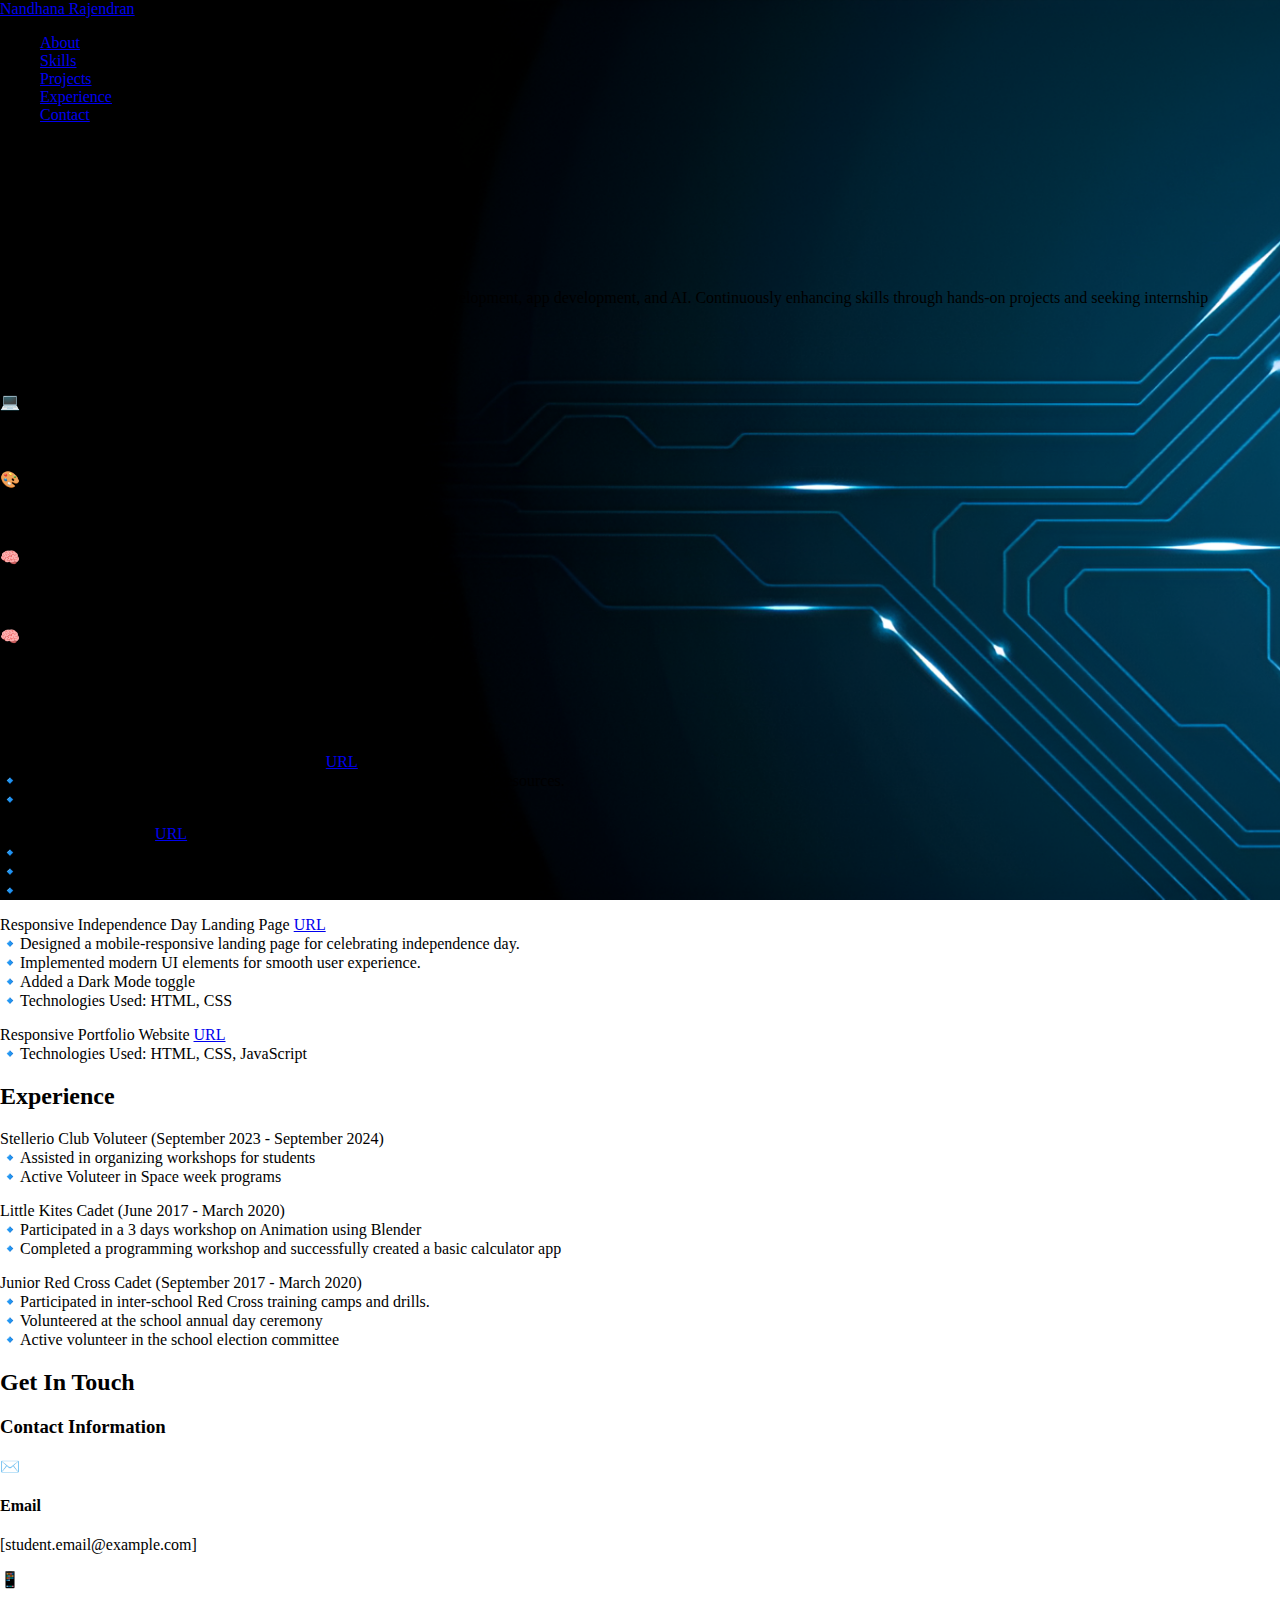
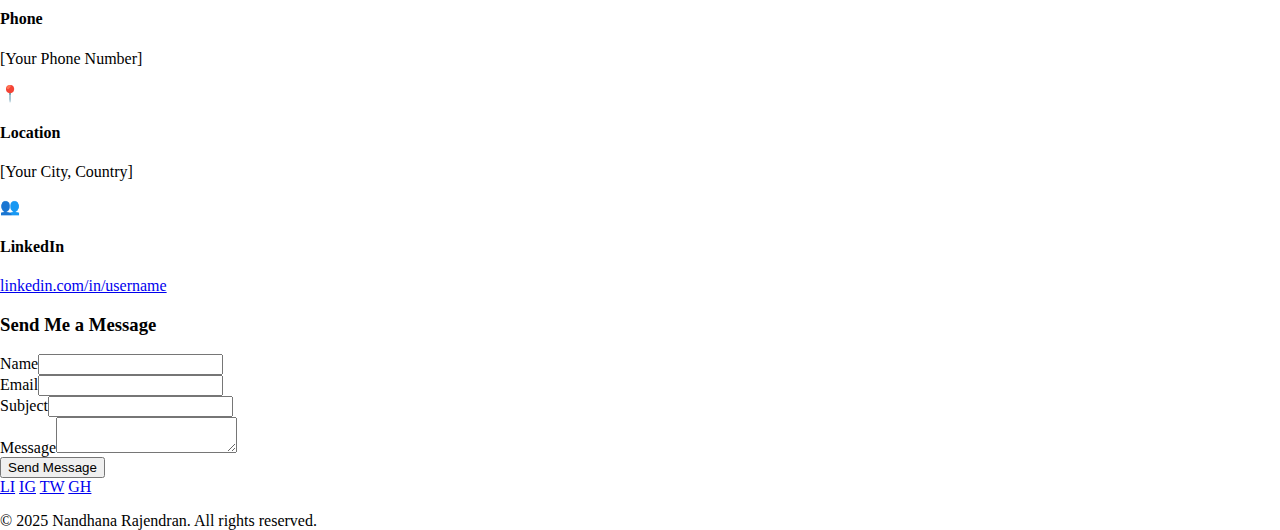
==== commit 09eb5432: "Design Updated" ====
--- a/index.html
+++ b/index.html
@@ -1,226 +1,130 @@
 <!DOCTYPE html>
 <html lang="en">
 <head>
-    <meta charset="UTF-8">
-    <meta name="viewport" content="width=device-width, initial-scale=1.0">
-    
-    <title>Nandhana Rajendran</title>
-    <script src="https://code.jquery.com/jquery-3.6.0.min.js"></script>
-    <link rel="icon" href="https://media.licdn.com/dms/image/v2/D5603AQGj_cmFMJHhUA/profile-displayphoto-shrink_200_200/profile-displayphoto-shrink_200_200/0/1724249133716?e=2147483647&v=beta&t=ODwcElMKSD3dZS6E4UB-l1m33o4AKypp3O7kQha-hsE">
-    <link rel="stylesheet" href="https://cdn.jsdelivr.net/npm/bootstrap@4.6.2/dist/css/bootstrap.min.css" integrity="sha384-xOolHFLEh07PJGoPkLv1IbcEPTNtaed2xpHsD9ESMhqIYd0nLMwNLD69Npy4HI+N" crossorigin="anonymous">
-    <link rel="stylesheet" href="style.css" type="text/css">
+  <meta charset="UTF-8" />
+  <meta name="viewport" content="width=device-width, initial-scale=1.0"/>
+  <title>Nandhana Rajendran</title>
+  <link rel="stylesheet" href="style.css" />
 </head>
 <body>
-    <header style="position: fixed; width: 100%; z-index: 1; background-color: rgba(0, 0, 255, 0.2); backdrop-filter: blur(0.5px);">
-        <div class="container-fluid">
-            <div class="row align-items-center">
-                <!-- Logo/Name Section -->
-                <div class="col-md-6 col-9">
-                    <a href="index.html" style="text-decoration: none;">
-                        <h2 class="text-white p-3 pl-md-5" style="font-weight: bold;">Nandhana Rajendran</h2>
-                    </a>
-                </div>
-    
-                <!-- Navbar Section -->
-                <div class="col-md-6 col-3">
-                    <nav class="navbar navbar-expand-lg navbar-light">
-                        <button class="navbar-toggler ml-auto" type="button" data-toggle="collapse" data-target="#navbarNav" aria-controls="navbarNav" aria-expanded="false" aria-label="Toggle navigation">
-                            <span class="navbar-toggler-icon"></span>
-                        </button>
-    
-                        <div class="collapse navbar-collapse" id="navbarNav">
-                            <ul class="navbar-nav ml-auto">
-                                <li class="nav-item active">
-                                    <a class="nav-link text-white" href="#Home-section">Home <span class="sr-only">(current)</span></a>
-                                </li>
-                                <li class="nav-item">
-                                    <a class="nav-link text-white" href="#About-section">About</a>
-                                </li>
-                                <li class="nav-item">
-                                    <a class="nav-link text-white" href="#Skills/Projects-section">Skills</a>
-                                </li>
-                                <li class="nav-item">
-                                    <a class="nav-link text-white" href="#Experience-section">Experience</a>
-                                </li>
 
-                                <li class="nav-item">
-                                    <a class="nav-link text-white" href="#Contact-section">Contact</a>
-                                </li>
-                            </ul>
-                        </div>
-                    </nav>
-                </div>
-            </div>
+  <nav>
+    <div class="nav-container">
+      <a href="#" class="logo">Nandhana Rajendran</a>
+      <div class="menu-toggle" id="menu-toggle">
+        <div class="bar"></div>
+        <div class="bar"></div>
+        <div class="bar"></div>
+      </div>
+      <ul class="nav-links" id="nav-links">
+        <li><a href="#about">About</a></li>
+        <li><a href="#skills">Skills</a></li>
+        <li><a href="#projects">Projects</a></li>
+        <li><a href="#experience">Experience</a></li>
+        <li><a href="#contact">Contact</a></li>
+      </ul>
+    </div>
+  </nav>
+
+  <header>
+    <div class="container">
+      <h1>Hi, I'm Nandhana Rajendran</h1>
+      <p>BTech CSE Student | Aspiring Developer</p>
+    </div>
+  </header>
+
+  <section id="about">
+    <div class="container">
+      <h2 class="section-title">About Me</h2>
+      <div class="about">
+        <p>I'm a Motivated BTech CSE student at KTU with a passion for web development, app development, and AI. Continuously enhancing skills through hands-on projects and seeking internship opportunities to apply knowledge and gain practical experience.</p>
+      </div>
+    </div>
+  </section>
+
+  <section id="skills">
+    <div class="container">
+      <h2 class="section-title">My Skills</h2>
+      <div class="skills-container">
+          <div class="skill-item"><div class="skill-icon">&#128187;</div><h3>HTML</h3></div>
+          <div class="skill-item"><div class="skill-icon">&#127912;</div><h3>CSS</h3></div>
+          <div class="skill-item"><div class="skill-icon">&#129504;</div><h3>JavaScript</h3></div>
+          <div class="skill-item"><div class="skill-icon">&#129504;</div><h3>C</h3></div>
+       <!-- <div class="skill-item"><div class="skill-icon">&#128013;</div><h3>Python</h3></div> 
+        <div class="skill-item"><div class="skill-icon">&#128044;</div><h3>MySQL</h3></div> 
+        <div class="skill-item"><div class="skill-icon">&#128200;</div><h3>SEO</h3></div> -->
+      </div>
+    </div>
+  </section>
+
+  <section id="projects">
+    <div class="container">
+      <h2 class="section-title">Projects</h2>
+      <div class="projects-container">
+        <p>Web-based AI Personal Tutor (Hackathon Project) <a href="https://navyamariamjohn.github.io/Axon/" target="_blank">URL</a><br>🔹Built a model of an AI-powered platform providing free skill development resources.<br>🔹Technologies Used: HTML, CSS, JavaScript, Chatbase.</p>
+      </div>
+      <div class="projects-container">
+        <p>Responsive Login Page <a href="https://nandhanarajendran.github.io/LoginPage1/" target="_blank">URL</a><br>🔹Designed a mobile-responsive login page. <br>🔹Implemented modern UI elements for smooth user experience. <br>🔹Technologies Used: HTML, CSS</p>
+      </div>
+      <div class="projects-container">
+        <p>Responsive Independence Day Landing Page <a href="https://nandhanarajendran.github.io/LandingPageSample/" target="_blank">URL</a><br>🔹Designed a mobile-responsive landing page for celebrating independence day. <br>🔹Implemented modern UI elements for smooth user experience. <br>🔹Added a Dark Mode toggle <br>🔹Technologies Used: HTML, CSS</p>
+      </div>
+      <div class="projects-container">
+        <p>Responsive Portfolio Website <a href="https://nandhanarajendran.github.io/nandhanarajendran/" target="_blank">URL</a><br>🔹Technologies Used: HTML, CSS, JavaScript</p>
+      </div>
+    </div>
+  </section>
+
+  <section id="experience">
+    <div class="container">
+      <h2 class="section-title">Experience</h2>
+      <div class="projects-container">
+        <p>Stellerio Club Voluteer (September 2023 - September 2024) <br>🔹Assisted in organizing workshops for students <br>🔹Active Voluteer in Space week programs</p>
+      </div>
+      <div class="projects-container">
+        <p>Little Kites Cadet (June 2017 - March 2020) <br>🔹Participated in a 3 days workshop on Animation using Blender <br>🔹Completed a programming workshop and successfully created a basic calculator app</p>
+      </div>
+      <div class="projects-container">
+        <p>Junior Red Cross Cadet (September 2017 - March 2020) <br>🔹Participated in inter-school Red Cross training camps and drills.<br>🔹Volunteered at the school annual day ceremony <br>🔹Active volunteer in the school election committee</p>
+      </div>
+    </div>
+  </section>
+
+  <section id="contact">
+    <div class="container">
+      <h2 class="section-title">Get In Touch</h2>
+      <div class="contact-container">
+        <div class="contact-info">
+          <h3>Contact Information</h3>
+          <div class="contact-info-item"><div class="contact-icon">✉️</div><div><h4>Email</h4><p>[student.email@example.com]</p></div></div>
+          <div class="contact-info-item"><div class="contact-icon">📱</div><div><h4>Phone</h4><p>[Your Phone Number]</p></div></div>
+          <div class="contact-info-item"><div class="contact-icon">📍</div><div><h4>Location</h4><p>[Your City, Country]</p></div></div>
+          <div class="contact-info-item"><div class="contact-icon">👥</div><div><h4>LinkedIn</h4><p><a href="#">linkedin.com/in/username</a></p></div></div>
         </div>
-    </header>
-    
-    <section class="p-5" id="Home-section">
-        <div class="container-fluid" style="margin-top: 15em;height: 25em;">
-            <div class="row align-items-center">
-                <!-- Image Section -->
-                <div class="col-md-6 text-center">
-                    <img 
-                        src="ProfilePic.jpeg" 
-                        alt="Profile Picture" 
-                        class="img-fluid rounded-circle" 
-                        style="max-width: 200px; border: 5px solid #8f8e8e;">
-                </div>
-                <!-- Text Section -->
-                <div class="col-md-6 text-center text-md-left pt-4 pt-md-0">
-                    <h4 class="mb-3 text-light">Computer Science Engineering Student</h4>
-                    <h5 class="text-light">GEC Idukki</h5>
-                    <p class="mt-3 font-italic text-light">"The choices we make will make us"</p>
-                    <footer class="blockquote-footer" style="color: #cccbcb;"> Nandhana Rajendran</footer>
-                </div>
-            </div>
+        <div class="contact-form">
+          <h3>Send Me a Message</h3>
+          <form id="contactForm">
+            <div class="form-group"><label for="name">Name</label><input type="text" id="name" class="form-control" required></div>
+            <div class="form-group"><label for="email">Email</label><input type="email" id="email" class="form-control" required></div>
+            <div class="form-group"><label for="subject">Subject</label><input type="text" id="subject" class="form-control" required></div>
+            <div class="form-group"><label for="message">Message</label><textarea id="message" class="form-control" required></textarea></div>
+            <button type="submit" class="btn">Send Message</button>
+          </form>
         </div>
-    </section>
-    
-    <section class="p-5 "  id="About-section">
-        <div class="container-fluid" style="height: 25em;margin-top: 15em;">
-            <h1 class="text-center mb-5 text-light" >About</h1>
-            <div class="row justify-content-center">
-                <div class="col-12 col-md-8 text-center">
-                    <p class="text-light mb-4">
-                        I’m a 2nd-year BTech CSE student passionate about technical fields like: 
-                        <span class="font-weight-bold text-light pl-3 mb-4">Web Development, App Development, Cyber Security, and Artificial Intelligence.</span>
-                    
-                        I have basic knowledge in Frontend Development (HTML, CSS, JS) and recently participated in an exciting Hackathon.
-                    </p>
-                    <a href="#" download="Resume_Nandhana_Rajendran.pdf" class="btn btn-primary">Download Resume</a>
+      </div>
+    </div>
+  </section>
 
-                </div>
-            </div>
+  <footer>
+      <div class="social-links">
+          <a href="#" class="social-icon">LI</a>
+          <a href="#" class="social-icon">IG</a>
+          <a href="#" class="social-icon">TW</a>
+          <a href="#" class="social-icon">GH</a>
         </div>
-    </section>
-    
-    <section class="p-5" id="Skills/Projects-section">
-        <div class="container-fluid" style="height: 25em;margin-top: 5em;">
-            <h1 class="text-center mb-5 text-light ">Skills & Projects</h1>         
-            <div class="container mt-4">
-                <div class="row justify-content-center">
-                    <!-- Skills Card (Left) -->
-                    <div class="col-12 col-md-5 mb-4 d-flex" >
-                        <div class="card border-success mb-3 w-100 h-100 d-flex flex-column">
-                            <div class="card-header bg-dark border-success"><h4 id="text">Skills</h4></div>
-                            <div class="card-body bg-dark text-light d-flex flex-column justify-content-center" >
-                                <ol>
-                                    <li>Frontend Development
-                                        <ul>
-                                            <li>HTML</li>
-                                            <li>CSS</li>
-                                            <li>JavaScript</li>
-                                        </ul>
-                                    </li>
-                                    <li>Web Development (Currently Exploring)</li>
-                                    <li>Cyber Security (Currently Exploring)</li>
-                                </ol>
-                            </div>
-                        </div>
-                    </div>
-            
-                    <!-- Projects Card (Right) -->
-                    <div class="col-12 col-md-5 mb-4 d-flex" >
-                        <div class="card border-success mb-3 w-100 h-100 d-flex flex-column">
-                            <div class="card-header text-light bg-dark border-success">Projects</div>
-                            <div class="card-body bg-dark text-light d-flex flex-column justify-content-center">
-                                <ol>
-                                    <li><a href="" class="projectlink text-light">Personal Portfolio Website</a></li>
-                                    <li><a href="" class="projectlink text-light">Web-based Personal Tutor (Hackathon Project)</a></li>
-                                    <li><a href="" class="projectlink text-light">Facebook Front Page</a></li>
-                                </ol>
-                            </div>
-                        </div>
-                    </div>
-                </div>
-            </div>
-        </div>
-    </section>
-    
-    
+        <p>&copy; 2025 Nandhana Rajendran. All rights reserved.</p>
+  </footer>
 
-    <section class="p-5" id="Experience-section">
-        <div class="container-fluid mt-5" style="height: 30em;">
-            <h1 class="text-center mb-4 text-light">Experience</h1>
-            <div class="row">
-                <!-- Card 1 -->
-                <div class="col-md-4 mb-4">
-                    <div class="book">
-                       
-                        <div class="content">
-                            <p class="card-text">
-                                Built a functional web-based personal tutor platform using Python (Flask).
-                                Worked in a team of 4, focusing on AI-powered skill development resources.<br>
-                                <a href="" class="projectlink">Click here to see my project</a>
-                            </p>
-                        </div>
-                    </div>
-                </div>
-            </div>
-        </div>
-    </section>
-    
-    <section class="ml-2" id="Contact-section">
-        <div class="container-fluid mt-4">
-            <div class="row pt-3">
-                <h1 class="text-center col-12 mb-4 text-light">Contact Me</h1>
-                <form id="submit-form" action="" class="row w-100 px-5">
-                    <!-- Left column -->
-                    <div class="form-group col-md-6 col-12">
-                        <input class="form-control mb-3" type="text" placeholder="Name" required="true">
-                    </div>
-                    <!-- Right column -->
-                    <div class="form-group col-md-6 col-12">
-                        <input type="text" class="form-control mb-3" placeholder="Place" required="true">
-                    </div>
-                    <!-- Email field -->
-                    <div class="form-group col-md-6 col-12">
-                        <input class="form-control mb-3" type="email" placeholder="Email" required="true">
-                    </div>
-                    <!-- Phone number -->
-                    <div class="form-group col-md-6 col-12">
-                        <input type="tel" class="form-control mb-3" placeholder="Phone Number(Optional)">
-                    </div>
-                    <!-- Textarea -->
-                    <div class="form-group col-12">
-                        <textarea class="form-control mb-3" rows="5" placeholder="Text messages here..."></textarea>
-                    </div>
-                    <!-- Button centered -->
-                    <div class="form-group col-12 text-center">
-                        <button type="submit" class="btn btn-primary" style="width: 100%;">Send</button>
-                    </div>
-                </form>
-            </div>
-        </div>
-    </section>
-
-    <footer style="background-color: rgb(3, 3, 31); height: 7.5em;">
-        <div class="container text-center text-light" >
-            <div class="row ">
-                <div class="col-md-12" style="text-align:center; ">
-                    <p style="margin-top: 15px;margin-right: 15px;">@Copyright</p>
-                    <a href="#" class="icon">
-                        <img src="linkedin-removebg-preview.png" alt="LinkedIn Icon" style="width: 2.5em; margin-top: 1px;">
-                    </a>
-                    <a href="#" class="icon">
-                        <img src="instagramIcon.png" alt="Instagram Icon" style="width: 2.3em;margin-top: 10px;">
-                    </a>
-                    <a href="#" class="icon">
-                        <img src="twitter-removebg-preview.png" alt="Twitter Icon" style="width: 3em;margin-top: 10px;">
-                    </a>
-                    
-                </div>
-            </div>
-        </div>
-    </footer>
-
-
-
-   
-    <script src="https://cdn.jsdelivr.net/npm/popper.js@1.16.1/dist/umd/popper.min.js" integrity="sha384-9/reFTGAW83EW2RDu2S0VKaIzap3H66lZH81PoYlFhbGU+6BZp6G7niu735Sk7lN" crossorigin="anonymous"></script>
-    <script src="https://cdn.jsdelivr.net/npm/bootstrap@4.6.2/dist/js/bootstrap.min.js" integrity="sha384-+sLIOodYLS7CIrQpBjl+C7nPvqq+FbNUBDunl/OZv93DB7Ln/533i8e/mZXLi/P+" crossorigin="anonymous"></script>
-   
-
-    
+  <script src="script.js"></script>
 </body>
-</html>+</html>
--- a/style.css
+++ b/style.css
@@ -89,7 +89,7 @@
     filter: brightness(1.5); /* Brightens the icon */
 }
 body{
-    background-image: url('BackgroundPic_enhanced.png');
+    background-image: url('img/BackgroundPic_enhanced.png');
     background-size: cover; /* Ensures the image covers the whole background */
     background-position: center; /* Centers the image */
     background-attachment: fixed; /* Makes the background image stay fixed when scrolling */
